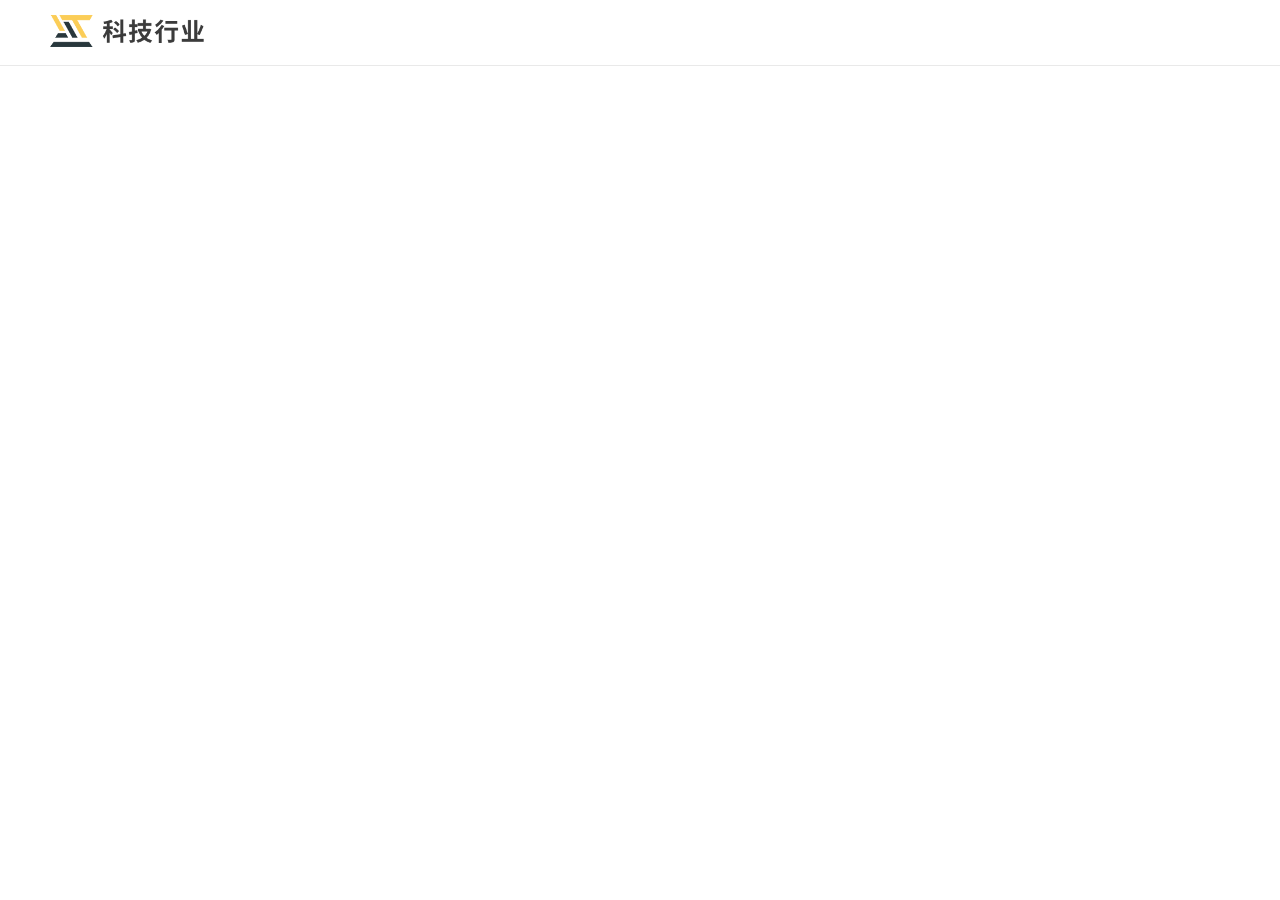
==== contact.html @ 0c40b716 "intro" ====
<!doctype html>
<html lang="en">
<head>
    <meta charset="UTF-8">
    <title>北京网站建设有限公司</title>
    <meta name="keywords" content="北京网站建设有限公司,北京网站建设有限公司">
    <meta name="description" content="北京网站建设有限公司-北京网站建设有限公司">
    <meta name='viewport' content='width=1440' />
    <meta http-equiv="Cache-Control" content="no-transform" />
    <meta http-equiv="Cache-Control" content="no-siteapp" />
    <meta name="applicable-device" content="pc,mobile" />
    <meta http-equiv="X-UA-Compatible" content="IE=edge,chrome=1" />
    <meta name="viewport" content="width=device-width, initial-scale=1, user-scalable=no" />
    <!-- 兼容IE   -->

    <!--[if lt IE 9]>
    <script src="https://cdn.bootcss.com/html5shiv/3.7.2/html5shiv.min.js"></script>
    <script src="https://cdn.bootcss.com/respond.js/1.4.2/respond.js"></script>
    <![endif]-->

    <link rel="stylesheet" href="css/reset.css" />
    <link rel="stylesheet" href="css/index.css" />
</head>
<body>
<div class="main">
    <div class="header cleaarfix">
        <div class="header__logo fl">
            <a href="./index.html"><img class="logo-img" src="img/logo.png" alt="这是描述信息" title="这是描述信息" /></a>
        </div>
        <div class="header__nav-wrap fl">
            <ul class="header__nav fr">
                <li class="header__nav-item">
                    <a class="nav-link" href="./index.html">首页</a>
                </li>
                <li class="header__nav-item">
                    <a class="nav-link" href="./intro.html">公司简介</a>
                </li>
                <li class="header__nav-item">
                    <a class="nav-link" href="./product.html">设计案例</a>
                </li>

                <li class="header__nav-item">
                    <a class="nav-link" href="./contact.html">联系我们</a>
                </li>
            </ul>
        </div>
    </div>
</div>
</body>
</html>
---- css/index.css ----
html, body {
    height: 100%;
    width: 100%;
    font-family: sans-serif;
    font-size: 14px;
}
.main {
    height: 100%;
}

/*header__nav start*/
.header {
    width: 100%;
    background: #fff;
    position: fixed;
    top: 0;
    bottom: auto;
    height: 65px;
    z-index: 99;
    border-bottom: 1px solid #e9e9e9;
}
.logo-img {
    width: 154px;
    height: 32px;
    margin-top: 15px;
    margin-left: 50px;
    margin-bottom: 15px;
}
.header__logo {
    width: 32%;
}
.header__nav-wrap {
    width: 68%;
}
.header__nav {
    display: none;
}
.header__nav .header__nav-item {
    position: relative;
    float: left;
}

.header__nav .header__nav-item:hover:after {
    width: 100%;
}
.header__nav .header__nav-item:after {
    content: '';
    width: 0;
    height: 3px;
    background: #333;
    position: absolute;
    bottom: 0;
    left: 0;
    transition: all 0.5s ease 0s;
}

.header__nav .header__nav-item .nav-link {
    text-decoration: none;
    padding: 0 25px;
    color: #333;
    font-size: 15px;
    line-height: 65px;
}
/*header__nav end*/

/*swiper */
.main .swiper-container {
    height: 100%;
    padding-top: 65px;
}


/*intro 简介*/
.intro {
    height: auto;
    margin-top: 80px;
    margin-bottom: 50px;
    padding: 5rem 20px;
}
.intro__body {
    margin: 20px 0;
    padding-left: 5px;
    padding-right: 5px;
}
.intro__body p {
    font-size: 14px;
    line-height: 2;
    text-indent: 2em;
    color: rgb(89, 89, 89);
}
.intro__body .intro__body-img {
    margin-right: 30px;
    margin-left: 30px;
    height: 316px;
}
.crumb-nav a, .crumb-nav span, .about-us p{
    color: rgb(51, 51, 51);
}
.about-us {
    margin-top: 30px;
    margin-bottom: 30px;
}

.about-us .text {
    font-size: 24px;
    color: rgb(89, 89, 89);
}
/**/

/*footer*/
.footer {
    background: rgb(62, 62, 62);
    width: 100%;
    height: auto;
    min-height: 375px;
    color: #fff;
    position: relative;
}
.footer .footer__body {
    position: absolute;
    left: 90px;
    top: 50%;
    transform: translateY(-50%);
}
.footer .contact-us {
    margin-bottom: 30px;
}
.footer .contact__info>.company {
    width: 100%;
}
.footer .contact__info>div {
    width: 50%;
    float: left;
    color: #A9A9A9;
    font-size: 14px;
    line-height: 2;
}
.footer .contact__info a {
    color: #A9A9A9;
}
.footer .contact__info img {
    margin-top: 15px;
}
/**/


@media only screen and (max-width: 768px) {
/*    自适应适配 小于768*/
/*    intro*/
    .intro__body .intro__body-img {
        height: auto;
        width: 100%;
        margin-left: 0;
        margin-right: 0;
    }
/*    */

    .footer .contact__info>div {
        width: 100%;
    }
}
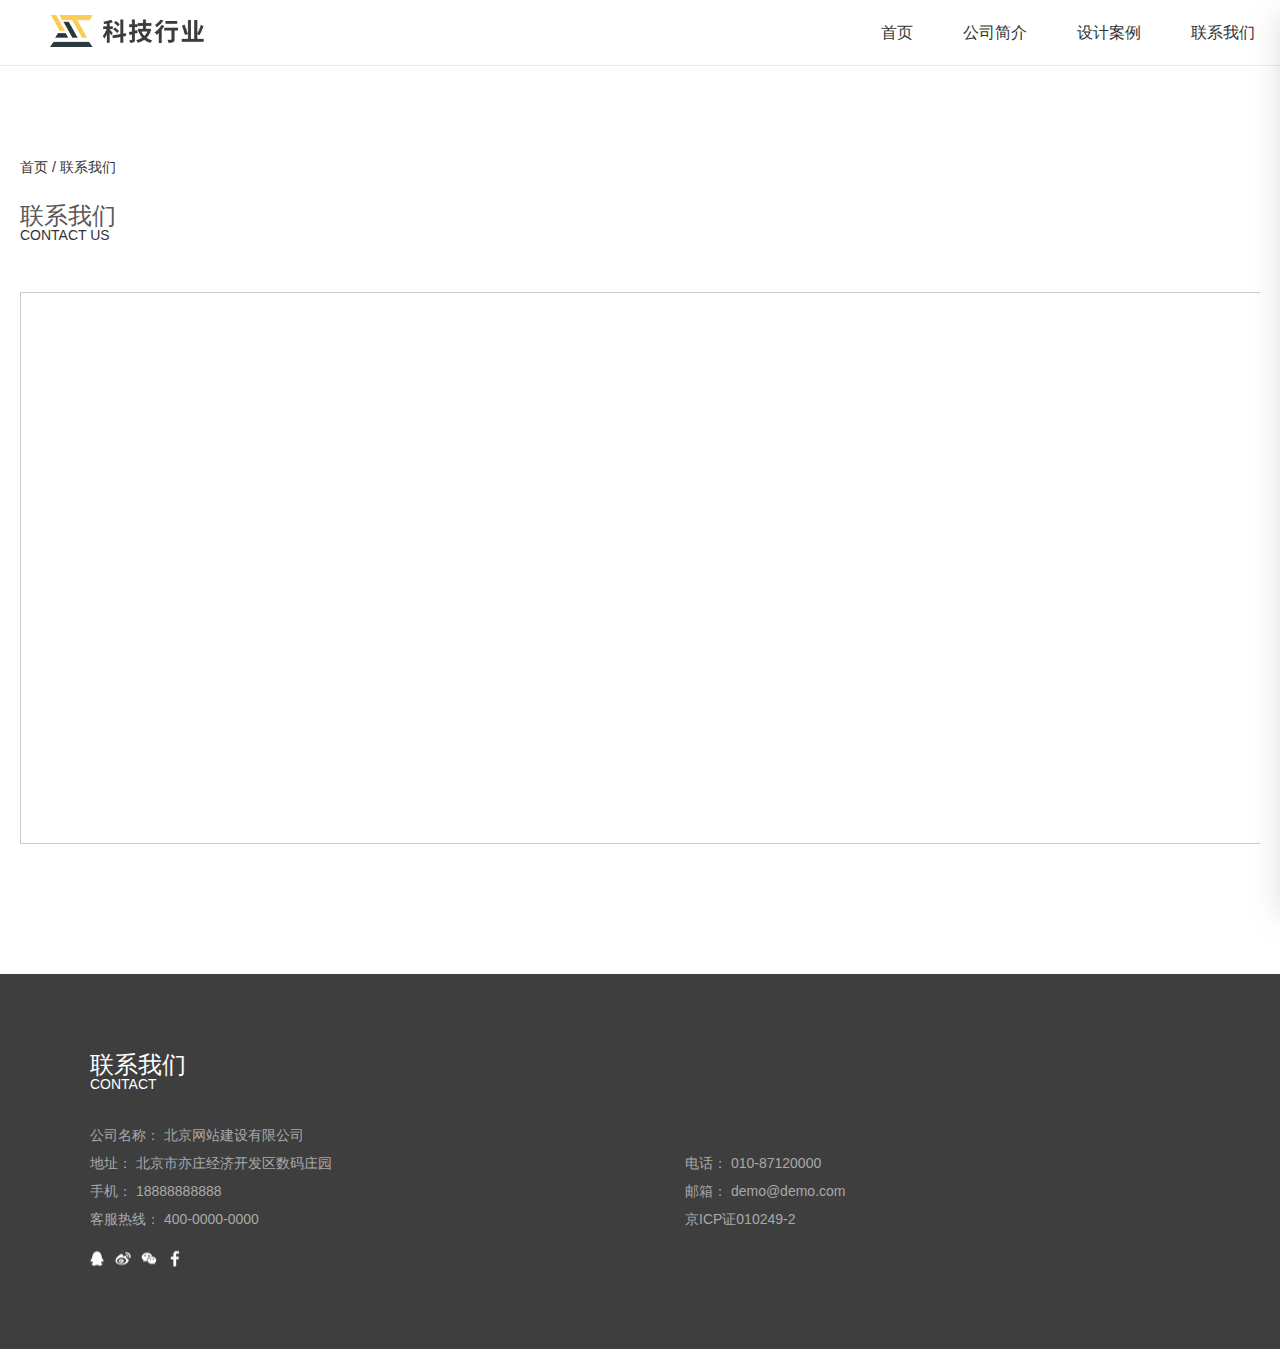
==== commit 51d359e0: "com" ====
--- a/contact.html
+++ b/contact.html
@@ -20,31 +20,272 @@
 
     <link rel="stylesheet" href="css/reset.css" />
     <link rel="stylesheet" href="css/index.css" />
+    <link rel="stylesheet" href="css/font.css">
 </head>
 <body>
 <div class="main">
-    <div class="header cleaarfix">
+    <div class="header clearfix">
         <div class="header__logo fl">
             <a href="./index.html"><img class="logo-img" src="img/logo.png" alt="这是描述信息" title="这是描述信息" /></a>
         </div>
         <div class="header__nav-wrap fl">
-            <ul class="header__nav fr">
-                <li class="header__nav-item">
-                    <a class="nav-link" href="./index.html">首页</a>
-                </li>
-                <li class="header__nav-item">
-                    <a class="nav-link" href="./intro.html">公司简介</a>
-                </li>
-                <li class="header__nav-item">
-                    <a class="nav-link" href="./product.html">设计案例</a>
-                </li>
-
-                <li class="header__nav-item">
-                    <a class="nav-link" href="./contact.html">联系我们</a>
-                </li>
-            </ul>
+            <div class="header__nav fr">
+                <!--            -->
+                <a href="javascript:void(0)" class="nav-toggle fr">
+                    <i class="icon icon-menu"></i>
+                </a>
+                <ul class="header__nav-content fr">
+                    <li class="header__nav-item">
+                        <a class="nav-link" href="./index.html">首页</a>
+                    </li>
+                    <li class="header__nav-item">
+                        <a class="nav-link" href="./intro.html">公司简介</a>
+                    </li>
+                    <li class="header__nav-item">
+                        <a class="nav-link" href="./product.html">设计案例</a>
+                    </li>
+
+                    <li class="header__nav-item">
+                        <a class="nav-link" href="./contact.html">联系我们</a>
+                    </li>
+                </ul>
+            </div>
+            <!--移动端的导航-->
+            <div class="m-nav">
+                <div class="m-nav__top cleaarfix">
+                    <i class="icon icon-close fr"></i>
+                </div>
+                <ul class="m-nav__content">
+                    <li class="m-nav__item">
+                        <a class="nav-link" href="./index.html">首页</a>
+                    </li>
+                    <li class="m-nav__item">
+                        <a class="nav-link" href="./intro.html">公司简介</a>
+                    </li>
+                    <li class="m-nav__item">
+                        <a class="nav-link" href="./product.html">设计案例</a>
+                    </li>
+                    <li class="m-nav__item">
+                        <a class="nav-link" href="./contact.html">联系我们</a>
+                    </li>
+                </ul>
+            </div>
+        </div>
+    </div>
+    <div class="contact">
+        <!--    面包屑导航    -->
+        <div class="crumb-nav">
+            <a href="./index.html">首页</a>
+            <span>/</span>
+            <span>联系我们</span>
+        </div>
+        <div class="about-us">
+            <p class="text">联系我们</p>
+            <p>CONTACT US</p>
+        </div>
+        <div class="contact__map">
+            <div id="map">
+                <script type="text/javascript" src="http://api.map.baidu.com/api?v=2.0&amp;ak=ZYYygwMeDvWX8d8nm8kPe86hEzPYYGL5"></script>
+                <script type="text/javascript">
+                    //创建和初始化地图函数：
+                    function initMap() {
+                        createMap();//创建地图
+                        setMapEvent();//设置地图事件
+                        addMapControl();//向地图添加控件
+                        addMapOverlay();//向地图添加覆盖物
+                    }
+
+                    function createMap() {
+                        map = new BMap.Map("map");
+                        map.centerAndZoom(new BMap.Point(116.513585, 39.783076), 13);
+                    }
+
+                    function setMapEvent() {
+                        map.enableScrollWheelZoom();
+                        map.enableKeyboard();
+                        map.enableDragging();
+                        map.enableDoubleClickZoom()
+                    }
+
+                    function addClickHandler(target, window) {
+                        target.addEventListener("click", function () {
+                            target.openInfoWindow(window);
+                        });
+                    }
+
+                    function addMapOverlay() {
+                        var markers = [
+                            {
+                                content: "北京市亦庄经济开发区数码庄园",
+                                title: "北京网站建设有限公司",
+                                imageOffset: {width: 0, height: 3},
+                                position: {lat: 39.788239, lng: 116.506633}
+                            }
+                        ];
+                        for (var index = 0; index < markers.length; index++) {
+                            var point = new BMap.Point(markers[index].position.lng, markers[index].position.lat);
+                            var marker = new BMap.Marker(point, {
+                                icon: new BMap.Icon("http://api.map.baidu.com/lbsapi/createmap/images/icon.png", new BMap.Size(20, 25), {
+                                    imageOffset: new BMap.Size(markers[index].imageOffset.width, markers[index].imageOffset.height)
+                                })
+                            });
+                            var label = new BMap.Label(markers[index].title, {offset: new BMap.Size(25, 5)});
+                            var opts = {
+                                width: 200,
+                                title: markers[index].title,
+                                enableMessage: false
+                            };
+                            var infoWindow = new BMap.InfoWindow(markers[index].content, opts);
+                            marker.setLabel(label);
+                            addClickHandler(marker, infoWindow);
+                            map.addOverlay(marker);
+                        }
+                        ;
+                    }
+
+                    //向地图添加控件
+                    function addMapControl() {
+                        var scaleControl = new BMap.ScaleControl({anchor: BMAP_ANCHOR_BOTTOM_LEFT});
+                        scaleControl.setUnit(BMAP_UNIT_IMPERIAL);
+                        map.addControl(scaleControl);
+                        var navControl = new BMap.NavigationControl({
+                            anchor: BMAP_ANCHOR_TOP_LEFT,
+                            type: BMAP_NAVIGATION_CONTROL_LARGE
+                        });
+                        map.addControl(navControl);
+                    }
+
+                    var map;
+                    initMap();
+                </script>
+            </div>
+            <div class="map-default">
+                <img src="img/map.jpg" alt="">
+            </div>
+        </div>
+    </div>
+    <div class="footer">
+        <div class="footer__body">
+            <div class="contact-us">
+                <p style="font-size: 24px">联系我们</p>
+                <p>CONTACT</p>
+            </div>
+            <div class="contact__info clearfix">
+                <div class="company">
+                    <label>公司名称：</label>
+                    <span>北京网站建设有限公司</span>
+                </div>
+                <div class="adress">
+                    <label>地址：</label>
+                    <span>北京市亦庄经济开发区数码庄园</span>
+                </div>
+                <div class="tel">
+                    <label>电话：</label>
+                    <span>010-87120000</span>
+                </div>
+                <div class="mobile">
+                    <label>手机：</label>
+                    <span>18888888888</span>
+                </div>
+                <div class="email">
+                    <label>邮箱：</label>
+                    <span>demo@demo.com</span>
+                </div>
+                <div class="hot-tel">
+                    <label>客服热线：</label>
+                    <span>400-0000-0000</span>
+                </div>
+                <div class="copy-right">
+                    <a href="http://beian.miit.gov.cn/">京ICP证010249-2</a>
+                </div>
+                <img src="img/footer-contact.jpg" alt="描述信息">
+            </div>
         </div>
     </div>
 </div>
+<script src="js/jquery.js"></script>
+<script>
+    $(function () {
+        // 移动端nav
+        $('.nav-toggle').on('click', function() {
+            $('.m-nav').addClass('open');
+        })
+        $('.m-nav .m-nav__top .icon').on('click', function() {
+            $('.m-nav').removeClass('open')
+        })
+    })
+</script>
+<script type="text/javascript">
+    //创建和初始化地图函数：
+    function initMap() {
+        createMap();//创建地图
+        setMapEvent();//设置地图事件
+        addMapControl();//向地图添加控件
+        addMapOverlay();//向地图添加覆盖物
+    }
+
+    function createMap() {
+        map = new BMap.Map("map");
+        map.centerAndZoom(new BMap.Point(116.513585, 39.783076), 13);
+    }
+
+    function setMapEvent() {
+        map.enableScrollWheelZoom();
+        map.enableKeyboard();
+        map.enableDragging();
+        map.enableDoubleClickZoom()
+    }
+
+    function addClickHandler(target, window) {
+        target.addEventListener("click", function () {
+            target.openInfoWindow(window);
+        });
+    }
+
+    function addMapOverlay() {
+        var markers = [
+            {
+                content: "北京市亦庄经济开发区数码庄园",
+                title: "北京网站建设有限公司",
+                imageOffset: {width: 0, height: 3},
+                position: {lat: 39.788239, lng: 116.506633}
+            }
+        ];
+        for (var index = 0; index < markers.length; index++) {
+            var point = new BMap.Point(markers[index].position.lng, markers[index].position.lat);
+            var marker = new BMap.Marker(point, {
+                icon: new BMap.Icon("http://api.map.baidu.com/lbsapi/createmap/images/icon.png", new BMap.Size(20, 25), {
+                    imageOffset: new BMap.Size(markers[index].imageOffset.width, markers[index].imageOffset.height)
+                })
+            });
+            var label = new BMap.Label(markers[index].title, {offset: new BMap.Size(25, 5)});
+            var opts = {
+                width: 200,
+                title: markers[index].title,
+                enableMessage: false
+            };
+            var infoWindow = new BMap.InfoWindow(markers[index].content, opts);
+            marker.setLabel(label);
+            addClickHandler(marker, infoWindow);
+            map.addOverlay(marker);
+        }
+        ;
+    }
+
+    //向地图添加控件
+    function addMapControl() {
+        var scaleControl = new BMap.ScaleControl({anchor: BMAP_ANCHOR_BOTTOM_LEFT});
+        scaleControl.setUnit(BMAP_UNIT_IMPERIAL);
+        map.addControl(scaleControl);
+        var navControl = new BMap.NavigationControl({
+            anchor: BMAP_ANCHOR_TOP_LEFT,
+            type: BMAP_NAVIGATION_CONTROL_LARGE
+        });
+        map.addControl(navControl);
+    }
+
+    var map;
+    initMap();
+</script>
 </body>
 </html>--- a/css/index.css
+++ b/css/index.css
@@ -7,7 +7,10 @@
 .main {
     height: 100%;
 }
-
+.index-img {
+    /*height: 100%;*/
+    width: 100%;
+}
 /*header__nav start*/
 .header {
     width: 100%;
@@ -33,7 +36,7 @@
     width: 68%;
 }
 .header__nav {
-    display: none;
+    /*display: none;*/
 }
 .header__nav .header__nav-item {
     position: relative;
@@ -53,59 +56,76 @@
     left: 0;
     transition: all 0.5s ease 0s;
 }
-
-.header__nav .header__nav-item .nav-link {
+.header__nav .nav-link {
+    padding: 0 25px;
+}
+
+.nav-link {
     text-decoration: none;
-    padding: 0 25px;
+    height: 65px;
     color: #333;
-    font-size: 15px;
+    font-size: 16px;
     line-height: 65px;
 }
+/*移动端*/
+.nav-toggle {
+    padding-right: 30px;
+    line-height: 65px;
+    display: none;
+}
+.nav-toggle .icon {
+    color: #000;
+    font-size: 20px;
+}
+.m-nav {
+    position: fixed;
+    right: 0;
+    top: 0;
+    height: 100%;
+    width: 80%;
+    background: #fff;
+    box-shadow: 0 15px 27px 0 rgba(167, 165, 165, 0.38);
+    z-index: 1000;
+    transform: translateX(100%);
+    transition: all ease 0.5s;
+}
+.m-nav.open {
+    transform: translateX(0);
+}
+.m-nav .m-nav__top {
+    padding: 20px;
+}
+.m-nav .m-nav__top .icon {
+    cursor: pointer;
+    font-size: 30px;
+    color: rgb(89, 89, 89);
+}
+.m-nav__content {
+    margin-top: 30px;
+}
+.m-nav__content .m-nav__item {
+    padding: 0 20px;
+    border-bottom: 1px solid #f5f5f5;
+    opacity: 0;
+    transform: translateY(100%);
+}
+.m-nav__content .m-nav__item:nth-child(1) {
+    transition: all .2s cubic-bezier(.77, 0, .175, 1) 0ms;
+}
+.m-nav__content .m-nav__item:nth-child(2) {
+    transition: all .4s cubic-bezier(.77, 0, .175, 1) 0ms;
+}
+.m-nav__content .m-nav__item:nth-child(3) {
+    transition: all .6s cubic-bezier(.77, 0, .175, 1) 0ms;
+}
+.m-nav__content .m-nav__item:nth-child(4) {
+    transition: all .8s cubic-bezier(.77, 0, .175, 1) 0ms;
+}
+.m-nav.open .m-nav__content .m-nav__item {
+    transform: translateY(0);
+    opacity: 1;
+}
 /*header__nav end*/
-
-/*swiper */
-.main .swiper-container {
-    height: 100%;
-    padding-top: 65px;
-}
-
-
-/*intro 简介*/
-.intro {
-    height: auto;
-    margin-top: 80px;
-    margin-bottom: 50px;
-    padding: 5rem 20px;
-}
-.intro__body {
-    margin: 20px 0;
-    padding-left: 5px;
-    padding-right: 5px;
-}
-.intro__body p {
-    font-size: 14px;
-    line-height: 2;
-    text-indent: 2em;
-    color: rgb(89, 89, 89);
-}
-.intro__body .intro__body-img {
-    margin-right: 30px;
-    margin-left: 30px;
-    height: 316px;
-}
-.crumb-nav a, .crumb-nav span, .about-us p{
-    color: rgb(51, 51, 51);
-}
-.about-us {
-    margin-top: 30px;
-    margin-bottom: 30px;
-}
-
-.about-us .text {
-    font-size: 24px;
-    color: rgb(89, 89, 89);
-}
-/**/
 
 /*footer*/
 .footer {
@@ -144,8 +164,463 @@
 /**/
 
 
+/*swiper start*/
+.main .swiper-container {
+    height: 100%;
+}
+.swiper-wrapper {
+    height: 100%;
+}
+.swiper-container .swiper-pagination.swiper-pagination-bullets {
+    right: 30px;
+}
+.swiper-container .swiper-pagination .swiper-pagination-bullet {
+    width: 16px;
+    height: 16px;
+    position: relative;
+}
+.swiper-container .swiper-pagination .swiper-pagination-bullet-active:before {
+    position: absolute;
+    content: '';
+    width: 20px;
+    height: 20px;
+    background: transparent;
+    border: 1px solid #007aff;
+    border-radius: 100%;
+    left: -3px;
+    top: -3px;
+}
+.swiper-slide {
+    padding-top: 65px;
+    box-sizing: border-box;
+    overflow-y: hidden;
+}
+/*swiper end*/
+
+
+/*页面样式*/
+/*index 首页*/
+
+.index-company__slide {
+    position: relative;
+}
+.banner-content {
+    position: relative;
+    width: 100%;
+    height: auto;
+}
+.banner-content:before {
+    content: "";
+    position: absolute;
+    width: 20%;
+    height: 40%;
+    display: block;
+    border: 10px solid rgba(255, 255, 255, 0.2);
+    top: 30%;
+    left: 10%;
+    transition: all 2s cubic-bezier(0.42, 0, 0.58, 1);
+    opacity: 0;
+    transform: translate3d(-80px, 0, 0);
+    z-index: 1;
+}
+.swiper-slide-active .banner-content:before {
+    transition-delay: 1.3s;
+    transform: translate3d(0px, 0, 0);
+    opacity: 1;
+}
+
+.picB {
+    width: 100%;
+    height: auto;
+}
+
+.picB .index-img {
+    position: relative;
+    width: 100%;
+    height: auto;
+    transition: all 1s ease 2.5s;
+    transform: perspective(1000px) translate3d(0, 0, 100px);
+}
+
+.index-company__intro {
+    position: absolute;
+    left: 140px;
+    top: 50%;
+    transform: translateY(-50%);
+    z-index: 999;
+    color: #fff;
+    font-size: 0.825rem;
+}
+
+.index-company__intro * {
+    transform: translate3d(0, 80px, 0);
+    opacity: 0;
+}
+.swiper-slide-active .index-company__intro * {
+    transform: translate3d(0, 0px, 0);
+    opacity: 1;
+}
+.swiper-slide-active .en-title {
+    transition-delay: 0.7s;
+}
+.index-company__intro .title {
+    position: relative;
+    color: #FF9800;
+    margin-bottom: 1.5rem;
+    font-size: 1.25rem;
+    transition: all 2s ease;
+}
+
+.swiper-slide-active .title {
+    transition-delay: 0.5s;
+}
+
+.index-company__intro .en-title {
+    color: #fff;
+    font-size: 1.5rem;
+    display: -webkit-box;
+    overflow: hidden;
+    -webkit-line-clamp: 2;
+    -webkit-box-orient: vertical;
+    text-overflow: ellipsis;
+    transition: all 2s ease;
+}
+
+/*    业务*/
+.core-news, .company-intro {
+    max-width: 1240px;
+    margin-left: auto;
+    margin-right: auto;
+    padding: 50px 20px 0;
+    height: 100%;
+}
+.core-news__title p {
+    text-align: center;
+    font-size: 24px;
+    color: rgb(89, 89, 89);
+}
+
+.core-news__title .sub-text {
+    line-height: 3;
+    font-size: 14px;
+}
+.core-news__title .sub-text:after {
+    content: '';
+    display: block;
+    height: 3px;
+    width: 52px;
+    background: #000;
+    margin: 0 auto;
+}
+.core-news__list {
+    width: 100%;
+    margin-top: 50px;
+}
+.core-news__list .core_news__list-item {
+    width: 25%;
+    height: auto;
+    min-height: 192px;
+    border: 1px solid #f0f0f0;
+    background: rgb(249, 249, 249);
+    box-sizing: border-box;
+}
+.core-news__list .core_news__list-item:hover {
+    background: rgb(240, 240, 240);
+}
+.core_news__list-item__img {
+    width: 68px;
+    height: 62px;
+    margin: 30px auto 10px;
+}
+.core-news__list-item__info p {
+    text-align: center;
+    line-height: 2;
+    color: rgb(89, 89, 89);
+}
+
+/*企业介绍*/
+.company-intro__img, .company-intro__content {
+    width: 49%;
+}
+
+.company-intro__img {
+    margin-right: 2%;
+    display: block;
+}
+.company-intro__img img {
+    width: 100%;
+}
+.company-intro__title .text, .company-intro__title .sub-text{
+    margin-right: 10px;
+    color: rgb(89, 89, 89);
+}
+.company-intro__desc {
+    color: #808080;
+    margin: 20px 0 40px;
+    line-height: 1.8;
+}
+.more-btn a {
+    display: inline-block;
+    padding: 0 20px;
+    width: 100px;
+    height: 36px;
+    line-height: 36px;
+    text-align: center;
+    background: rgb(51, 51, 51);
+    color: #fff;
+}
+
+/*新闻资讯*/
+.news-center__list {
+    width: 100%;
+}
+.news-center__list-item {
+    width: calc((100% - 120px) / 3);
+    margin: 20px;
+    padding: 15px 20px;
+    border: 1px solid #e9e9e9;
+    overflow: hidden;
+    box-sizing: border-box;
+}
+.news-center__list-item__title {
+    border-bottom: 1px solid #e9e9e9;
+    padding-top: 5px;
+    padding-bottom: 20px;
+    position: relative;
+    margin-bottom: 10px;
+}
+.news-center__list-item__title a {
+    color: #707070;
+    font-size: 14px;
+}
+.news-center__list-item__title:before {
+    content: '';
+    position: absolute;
+    left: 0;
+    bottom: 0;
+    height: 1px;
+    background: #000;
+    width: 0%;
+    transition: all .5s ease-in-out;
+}
+.news-center__list-item__title:hover:before {
+    width: 100%;
+}
+.news-center__list-item__title a:hover, .news-center__list-item__title a:active {
+    color: #60a9d7;
+}
+.news-center__list-item__content {
+    margin: 20px 0;
+    color: #ccc;
+    font-size: 12px;
+    line-height: 2;
+    display: -webkit-box;
+    -webkit-box-orient: vertical;
+    -webkit-line-clamp: 3;
+    overflow: hidden;
+}
+.detail-btn a{
+    border: 1px solid #d9d9d9;
+    padding: 5px 10px;
+    color: #707070;
+    display: inline-block;
+}
+.detail-btn a:hover {
+    color: #60a9d7;
+}
+
+/*联系我们*/
+.index-footer {
+    height: 100%;
+}
+
+/*index end*/
+
+/*intro 简介*/
+.intro, .product, .contact {
+    height: auto;
+    margin-top: 80px;
+    margin-bottom: 50px;
+    max-width: 1600px;
+    width: auto;
+    margin-left: auto;
+    margin-right: auto;
+    padding: 80px 20px;
+}
+.intro__body {
+    margin: 20px 0;
+    padding-left: 5px;
+    padding-right: 5px;
+}
+.intro__body p {
+    font-size: 14px;
+    line-height: 2;
+    text-indent: 2em;
+    color: rgb(89, 89, 89);
+}
+.intro__body .intro__body-img {
+    margin-right: 30px;
+    margin-left: 30px;
+    height: 316px;
+}
+.crumb-nav a, .crumb-nav span, .about-us p{
+    color: rgb(51, 51, 51);
+}
+.about-us {
+    margin-top: 30px;
+    margin-bottom: 50px;
+}
+
+.about-us .text {
+    font-size: 24px;
+    color: rgb(89, 89, 89);
+}
+/**/
+
+
+/*product*/
+.product__list {
+    width: 100%;
+    height: auto;
+    /*margin-left: -20px;*/
+}
+.product__list .product__list-item {
+    float: left;
+    padding: 20px;
+    width: calc(100% / 3);
+    box-sizing: border-box;
+    cursor: pointer;
+}
+.product__list .product__list-item:hover .product__list-item-link {
+    box-shadow: 0px 0px 1rem #ccc;
+}
+.product__list .product__list-item:hover .product__list-item__img-wrap img {
+    transform: translateX(-50%) translateY(-50%) scale(1.1);
+}
+.product__list-item-link {
+    display: block;
+    width: 100%;
+    transition: all .5s ease;
+}
+.product__list-item__img-wrap {
+    position: relative;
+    width: 100%;
+    height: 240px;
+    overflow: hidden;
+}
+.product__list-item__img-wrap img {
+    position: absolute;
+    left: 50%;
+    top: 50%;
+    transform: translateX(-50%) translateY(-50%) scale(1);
+    width: 100%;
+    height: auto;
+    transition: all .5s ease;
+}
+.product__list-item__txt {
+    padding: 20px 20px 0;
+    background: #fff;
+}
+.product__list-item__txt .txt {
+    border-bottom: 1px solid #e9e9e9;
+    height: 50px;
+}
+.product__list-item__txt span {
+    color: #333;
+    font-size: 22px;
+    font-weight: 700;
+}
+.product__list-item__txt .icon {
+    font-size: 22px;
+    color: #A9A9A9;
+}
+/**/
+
+/*contact*/
+.contact__map {
+    overflow: hidden;
+}
+.contact #map {
+    width:1600px;
+    height:550px;
+    border:#ccc solid 1px;
+    font-size:12px;
+}
+.map-default {
+    display: none;
+}
+/**/
+
+/*product-detail*/
+.product-detail__title-wrap {
+    display: flex;
+}
+.product-detail__title {
+    flex: 1;
+    margin-top: 20px;
+    padding-left: 20px;
+}
+.product-detail__title p {
+    margin-bottom: 20px;
+}
+.product-detail__title p:last-child {
+    padding-bottom: 20px;
+    border-bottom: 1px solid #ccc;
+}
+.product-detail__desc {
+    margin-top: 100px;
+}
+.product-detail__desc a {
+    padding: 20px 10px;
+}
+.product-detail__desc a.active {
+    color: #1890FF;
+    border-bottom: 2px solid #1890FF;
+    position: relative;
+}
+.product-detail__desc .tab-bar {
+    border-bottom: 1px solid #d9d9d9;
+}
+.product-detail__desc-content {
+    padding: 0 20px;
+    margin-top: 30px;
+    color: rgb(89, 89, 89);
+}
+.product-detail__btn-group {
+    padding: 20px;
+    margin-top: 40px;
+    color: rgb(89, 89, 89);
+}
+
+@media only screen and (max-width: 1024px) and (min-width: 769px){
+    /*product*/
+    .product__list .product__list-item {
+        width: 50%;
+    }
+    /*    */
+}
+
 @media only screen and (max-width: 768px) {
 /*    自适应适配 小于768*/
+/*    header*/
+    .header__nav-content {
+        display: none;
+    }
+    .nav-toggle {
+        display: block;
+    }
+
+/*    index*/
+    .company-intro__img {
+        display: none;
+    }
+    .company-intro__content {
+        width: 100%;
+    }
+    .news-center__list-item {
+        width: calc(100% - 60px);
+    }
+
 /*    intro*/
     .intro__body .intro__body-img {
         height: auto;
@@ -155,7 +630,27 @@
     }
 /*    */
 
+    /*product*/
+    .product__list .product__list-item {
+        width: 100%;
+    }
+
+    .product-detail__title-wrap {
+        flex-direction: column;
+    }
+    .product-detail__title {
+        padding-left: 0;
+    }
+    /**/
+
     .footer .contact__info>div {
         width: 100%;
     }
+
+    #map {
+        display: none;
+    }
+    .map-default {
+        display: block;
+    }
 }--- a/css/font.css
+++ b/css/font.css
@@ -0,0 +1,35 @@
+@font-face {
+    font-family: 'iconfont';  /* project id 1304902 */
+    src: url('../font/iconfont.eot');
+    src: url('../font/iconfont.eot?#iefix') format('embedded-opentype'),
+    url('../font/iconfont.woff2') format('woff2'),
+    url('../font/iconfont.woff') format('woff'),
+    url('../font/iconfont.ttf') format('truetype'),
+    url('../font/iconfont.svg#iconfont') format('svg');
+}
+.icon {
+    font-family: "iconfont" !important;
+    font-size: 14px;
+    font-style: normal;
+    -webkit-font-smoothing: antialiased;
+    -moz-osx-font-smoothing: grayscale;
+    display: inline-block;
+}
+
+.icon-menu:before {
+    content: '\e613';
+}
+
+.icon-close:before {
+    content: '\e647';
+}
+
+.icon-link:before {
+    content: '\e611';
+}
+.icon-left-arrow:before {
+    content: '\e600';
+}
+.icon-right-arrow:before {
+    content: '\e601';
+}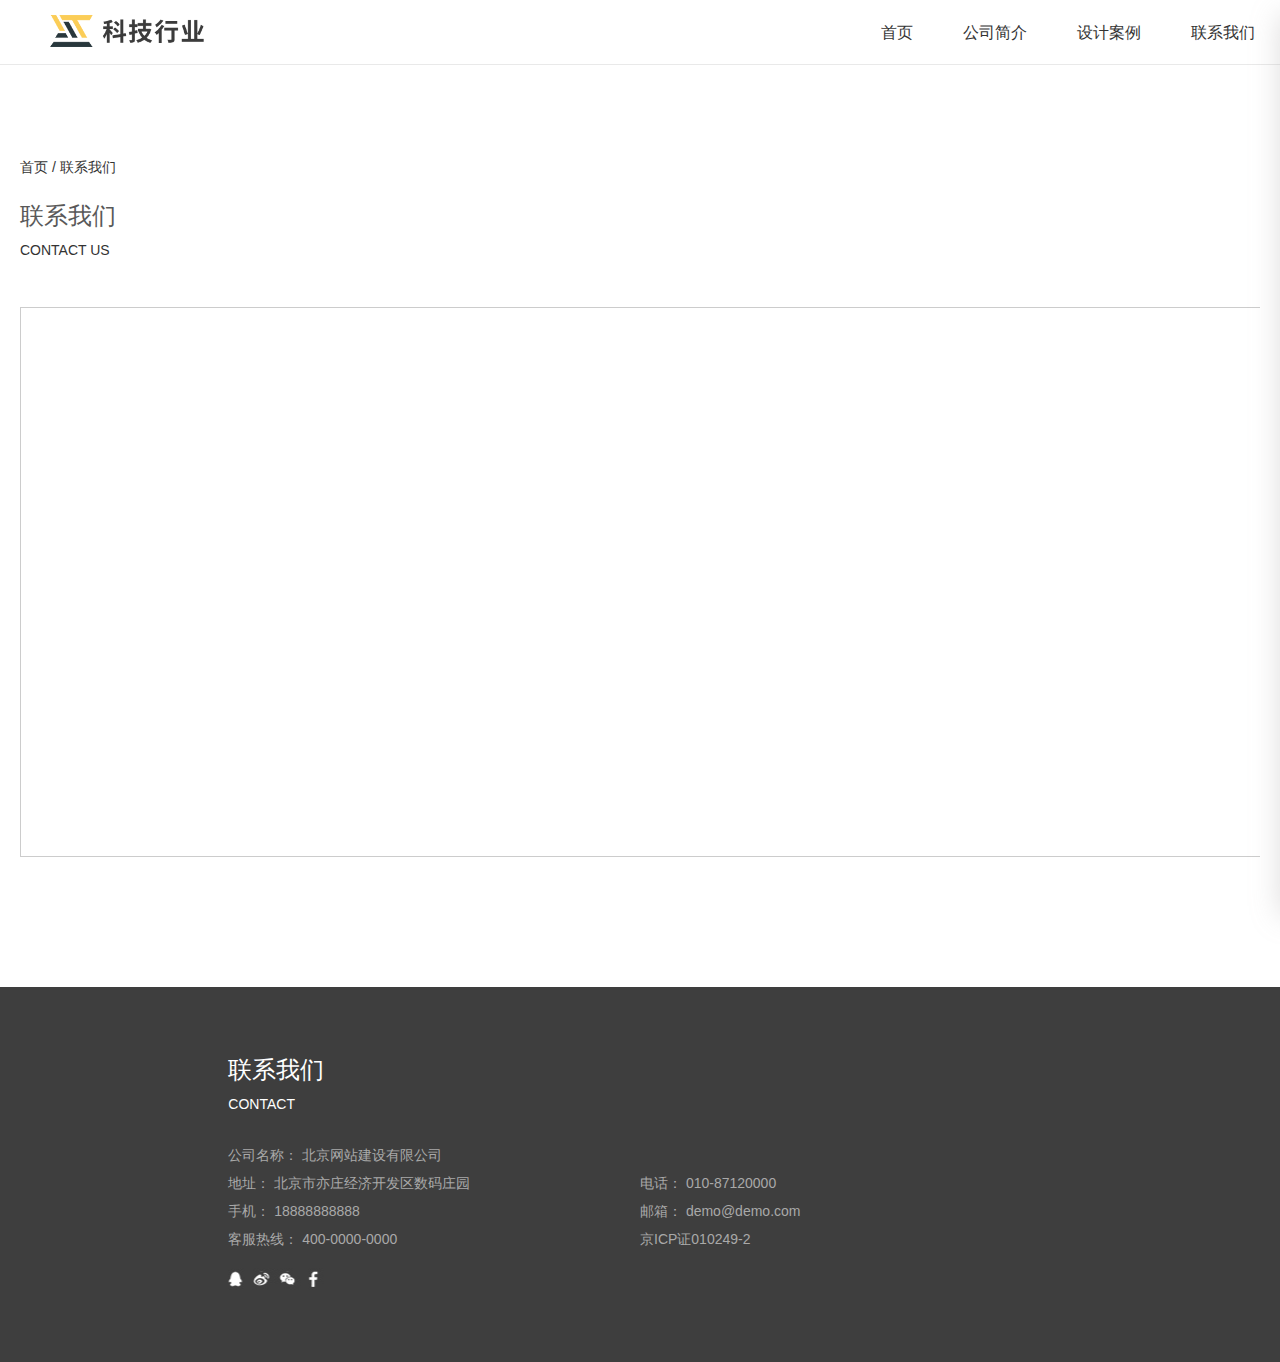
==== commit 9aebcdc7: "调整样式" ====
--- a/contact.html
+++ b/contact.html
@@ -1,5 +1,6 @@
 <!doctype html>
 <html lang="en">
+
 <head>
     <meta charset="UTF-8">
     <title>北京网站建设有限公司</title>
@@ -17,275 +18,291 @@
     <script src="https://cdn.bootcss.com/html5shiv/3.7.2/html5shiv.min.js"></script>
     <script src="https://cdn.bootcss.com/respond.js/1.4.2/respond.js"></script>
     <![endif]-->
-
+    <link rel="stylesheet" href="css/bootstrap.min.css">
     <link rel="stylesheet" href="css/reset.css" />
     <link rel="stylesheet" href="css/index.css" />
     <link rel="stylesheet" href="css/font.css">
 </head>
+
 <body>
-<div class="main">
-    <div class="header clearfix">
-        <div class="header__logo fl">
-            <a href="./index.html"><img class="logo-img" src="img/logo.png" alt="这是描述信息" title="这是描述信息" /></a>
+    <div class="main">
+        <div class="header clearfix">
+            <div class="header__logo fl">
+                <a href="./index.html"><img class="logo-img" src="img/logo.png" alt="这是描述信息" title="这是描述信息" /></a>
+            </div>
+            <div class="header__nav-wrap fl">
+                <div class="header__nav fr">
+                    <!--            -->
+                    <a href="javascript:void(0)" class="nav-toggle fr">
+                        <i class="icon icon-menu"></i>
+                    </a>
+                    <ul class="header__nav-content fr">
+                        <li class="header__nav-item">
+                            <a class="nav-link" href="./index.html">首页</a>
+                        </li>
+                        <li class="header__nav-item">
+                            <a class="nav-link" href="./intro.html">公司简介</a>
+                        </li>
+                        <li class="header__nav-item">
+                            <a class="nav-link" href="./product.html">设计案例</a>
+                        </li>
+
+                        <li class="header__nav-item">
+                            <a class="nav-link" href="./contact.html">联系我们</a>
+                        </li>
+                    </ul>
+                </div>
+                <!--移动端的导航-->
+                <div class="m-nav">
+                    <div class="m-nav__top cleaarfix">
+                        <i class="icon icon-close fr"></i>
+                    </div>
+                    <ul class="m-nav__content">
+                        <li class="m-nav__item">
+                            <a class="nav-link" href="./index.html">首页</a>
+                        </li>
+                        <li class="m-nav__item">
+                            <a class="nav-link" href="./intro.html">公司简介</a>
+                        </li>
+                        <li class="m-nav__item">
+                            <a class="nav-link" href="./product.html">设计案例</a>
+                        </li>
+                        <li class="m-nav__item">
+                            <a class="nav-link" href="./contact.html">联系我们</a>
+                        </li>
+                    </ul>
+                </div>
+            </div>
         </div>
-        <div class="header__nav-wrap fl">
-            <div class="header__nav fr">
-                <!--            -->
-                <a href="javascript:void(0)" class="nav-toggle fr">
-                    <i class="icon icon-menu"></i>
-                </a>
-                <ul class="header__nav-content fr">
-                    <li class="header__nav-item">
-                        <a class="nav-link" href="./index.html">首页</a>
-                    </li>
-                    <li class="header__nav-item">
-                        <a class="nav-link" href="./intro.html">公司简介</a>
-                    </li>
-                    <li class="header__nav-item">
-                        <a class="nav-link" href="./product.html">设计案例</a>
-                    </li>
-
-                    <li class="header__nav-item">
-                        <a class="nav-link" href="./contact.html">联系我们</a>
-                    </li>
-                </ul>
-            </div>
-            <!--移动端的导航-->
-            <div class="m-nav">
-                <div class="m-nav__top cleaarfix">
-                    <i class="icon icon-close fr"></i>
-                </div>
-                <ul class="m-nav__content">
-                    <li class="m-nav__item">
-                        <a class="nav-link" href="./index.html">首页</a>
-                    </li>
-                    <li class="m-nav__item">
-                        <a class="nav-link" href="./intro.html">公司简介</a>
-                    </li>
-                    <li class="m-nav__item">
-                        <a class="nav-link" href="./product.html">设计案例</a>
-                    </li>
-                    <li class="m-nav__item">
-                        <a class="nav-link" href="./contact.html">联系我们</a>
-                    </li>
-                </ul>
+        <div class="contact">
+            <!--    面包屑导航    -->
+            <div class="crumb-nav">
+                <a href="./index.html">首页</a>
+                <span>/</span>
+                <span>联系我们</span>
+            </div>
+            <div class="about-us">
+                <p class="text mb-15">联系我们</p>
+                <p>CONTACT US</p>
+            </div>
+            <div class="contact__map">
+                <div id="map">
+                    <script type="text/javascript" src="http://api.map.baidu.com/api?v=2.0&amp;ak=ZYYygwMeDvWX8d8nm8kPe86hEzPYYGL5"></script>
+                    <script type="text/javascript">
+                        //创建和初始化地图函数：
+                        function initMap() {
+                            createMap(); //创建地图
+                            setMapEvent(); //设置地图事件
+                            addMapControl(); //向地图添加控件
+                            addMapOverlay(); //向地图添加覆盖物
+                        }
+
+                        function createMap() {
+                            map = new BMap.Map("map");
+                            map.centerAndZoom(new BMap.Point(116.513585, 39.783076), 13);
+                        }
+
+                        function setMapEvent() {
+                            map.enableScrollWheelZoom();
+                            map.enableKeyboard();
+                            map.enableDragging();
+                            map.enableDoubleClickZoom()
+                        }
+
+                        function addClickHandler(target, window) {
+                            target.addEventListener("click", function() {
+                                target.openInfoWindow(window);
+                            });
+                        }
+
+                        function addMapOverlay() {
+                            var markers = [{
+                                content: "北京市亦庄经济开发区数码庄园",
+                                title: "北京网站建设有限公司",
+                                imageOffset: {
+                                    width: 0,
+                                    height: 3
+                                },
+                                position: {
+                                    lat: 39.788239,
+                                    lng: 116.506633
+                                }
+                            }];
+                            for (var index = 0; index < markers.length; index++) {
+                                var point = new BMap.Point(markers[index].position.lng, markers[index].position.lat);
+                                var marker = new BMap.Marker(point, {
+                                    icon: new BMap.Icon("http://api.map.baidu.com/lbsapi/createmap/images/icon.png", new BMap.Size(20, 25), {
+                                        imageOffset: new BMap.Size(markers[index].imageOffset.width, markers[index].imageOffset.height)
+                                    })
+                                });
+                                var label = new BMap.Label(markers[index].title, {
+                                    offset: new BMap.Size(25, 5)
+                                });
+                                var opts = {
+                                    width: 200,
+                                    title: markers[index].title,
+                                    enableMessage: false
+                                };
+                                var infoWindow = new BMap.InfoWindow(markers[index].content, opts);
+                                marker.setLabel(label);
+                                addClickHandler(marker, infoWindow);
+                                map.addOverlay(marker);
+                            };
+                        }
+
+                        //向地图添加控件
+                        function addMapControl() {
+                            var scaleControl = new BMap.ScaleControl({
+                                anchor: BMAP_ANCHOR_BOTTOM_LEFT
+                            });
+                            scaleControl.setUnit(BMAP_UNIT_IMPERIAL);
+                            map.addControl(scaleControl);
+                            var navControl = new BMap.NavigationControl({
+                                anchor: BMAP_ANCHOR_TOP_LEFT,
+                                type: BMAP_NAVIGATION_CONTROL_LARGE
+                            });
+                            map.addControl(navControl);
+                        }
+
+                        var map;
+                        initMap();
+                    </script>
+                </div>
+                <div class="map-default">
+                    <img src="img/map.jpg" alt="">
+                </div>
+            </div>
+        </div>
+        <div class="footer">
+            <div class="footer__body col-md-8">
+                <div class="contact-us">
+                    <p style="font-size: 24px" class="mb-15">联系我们</p>
+                    <p>CONTACT</p>
+                </div>
+                <div class="contact__info clearfix">
+                    <div class="company">
+                        <label>公司名称：</label>
+                        <span>北京网站建设有限公司</span>
+                    </div>
+                    <div class="adress">
+                        <label>地址：</label>
+                        <span>北京市亦庄经济开发区数码庄园</span>
+                    </div>
+                    <div class="tel">
+                        <label>电话：</label>
+                        <span>010-87120000</span>
+                    </div>
+                    <div class="mobile">
+                        <label>手机：</label>
+                        <span>18888888888</span>
+                    </div>
+                    <div class="email">
+                        <label>邮箱：</label>
+                        <span>demo@demo.com</span>
+                    </div>
+                    <div class="hot-tel">
+                        <label>客服热线：</label>
+                        <span>400-0000-0000</span>
+                    </div>
+                    <div class="copy-right">
+                        <a href="http://beian.miit.gov.cn/">京ICP证010249-2</a>
+                    </div>
+                    <img src="img/footer-contact.jpg" alt="描述信息">
+                </div>
             </div>
         </div>
     </div>
-    <div class="contact">
-        <!--    面包屑导航    -->
-        <div class="crumb-nav">
-            <a href="./index.html">首页</a>
-            <span>/</span>
-            <span>联系我们</span>
-        </div>
-        <div class="about-us">
-            <p class="text">联系我们</p>
-            <p>CONTACT US</p>
-        </div>
-        <div class="contact__map">
-            <div id="map">
-                <script type="text/javascript" src="http://api.map.baidu.com/api?v=2.0&amp;ak=ZYYygwMeDvWX8d8nm8kPe86hEzPYYGL5"></script>
-                <script type="text/javascript">
-                    //创建和初始化地图函数：
-                    function initMap() {
-                        createMap();//创建地图
-                        setMapEvent();//设置地图事件
-                        addMapControl();//向地图添加控件
-                        addMapOverlay();//向地图添加覆盖物
-                    }
-
-                    function createMap() {
-                        map = new BMap.Map("map");
-                        map.centerAndZoom(new BMap.Point(116.513585, 39.783076), 13);
-                    }
-
-                    function setMapEvent() {
-                        map.enableScrollWheelZoom();
-                        map.enableKeyboard();
-                        map.enableDragging();
-                        map.enableDoubleClickZoom()
-                    }
-
-                    function addClickHandler(target, window) {
-                        target.addEventListener("click", function () {
-                            target.openInfoWindow(window);
-                        });
-                    }
-
-                    function addMapOverlay() {
-                        var markers = [
-                            {
-                                content: "北京市亦庄经济开发区数码庄园",
-                                title: "北京网站建设有限公司",
-                                imageOffset: {width: 0, height: 3},
-                                position: {lat: 39.788239, lng: 116.506633}
-                            }
-                        ];
-                        for (var index = 0; index < markers.length; index++) {
-                            var point = new BMap.Point(markers[index].position.lng, markers[index].position.lat);
-                            var marker = new BMap.Marker(point, {
-                                icon: new BMap.Icon("http://api.map.baidu.com/lbsapi/createmap/images/icon.png", new BMap.Size(20, 25), {
-                                    imageOffset: new BMap.Size(markers[index].imageOffset.width, markers[index].imageOffset.height)
-                                })
-                            });
-                            var label = new BMap.Label(markers[index].title, {offset: new BMap.Size(25, 5)});
-                            var opts = {
-                                width: 200,
-                                title: markers[index].title,
-                                enableMessage: false
-                            };
-                            var infoWindow = new BMap.InfoWindow(markers[index].content, opts);
-                            marker.setLabel(label);
-                            addClickHandler(marker, infoWindow);
-                            map.addOverlay(marker);
-                        }
-                        ;
-                    }
-
-                    //向地图添加控件
-                    function addMapControl() {
-                        var scaleControl = new BMap.ScaleControl({anchor: BMAP_ANCHOR_BOTTOM_LEFT});
-                        scaleControl.setUnit(BMAP_UNIT_IMPERIAL);
-                        map.addControl(scaleControl);
-                        var navControl = new BMap.NavigationControl({
-                            anchor: BMAP_ANCHOR_TOP_LEFT,
-                            type: BMAP_NAVIGATION_CONTROL_LARGE
-                        });
-                        map.addControl(navControl);
-                    }
-
-                    var map;
-                    initMap();
-                </script>
-            </div>
-            <div class="map-default">
-                <img src="img/map.jpg" alt="">
-            </div>
-        </div>
-    </div>
-    <div class="footer">
-        <div class="footer__body">
-            <div class="contact-us">
-                <p style="font-size: 24px">联系我们</p>
-                <p>CONTACT</p>
-            </div>
-            <div class="contact__info clearfix">
-                <div class="company">
-                    <label>公司名称：</label>
-                    <span>北京网站建设有限公司</span>
-                </div>
-                <div class="adress">
-                    <label>地址：</label>
-                    <span>北京市亦庄经济开发区数码庄园</span>
-                </div>
-                <div class="tel">
-                    <label>电话：</label>
-                    <span>010-87120000</span>
-                </div>
-                <div class="mobile">
-                    <label>手机：</label>
-                    <span>18888888888</span>
-                </div>
-                <div class="email">
-                    <label>邮箱：</label>
-                    <span>demo@demo.com</span>
-                </div>
-                <div class="hot-tel">
-                    <label>客服热线：</label>
-                    <span>400-0000-0000</span>
-                </div>
-                <div class="copy-right">
-                    <a href="http://beian.miit.gov.cn/">京ICP证010249-2</a>
-                </div>
-                <img src="img/footer-contact.jpg" alt="描述信息">
-            </div>
-        </div>
-    </div>
-</div>
-<script src="js/jquery.js"></script>
-<script>
-    $(function () {
-        // 移动端nav
-        $('.nav-toggle').on('click', function() {
-            $('.m-nav').addClass('open');
+    <script src="js/jquery.js"></script>
+    <script>
+        $(function() {
+            // 移动端nav
+            $('.nav-toggle').on('click', function() {
+                $('.m-nav').addClass('open');
+            })
+            $('.m-nav .m-nav__top .icon').on('click', function() {
+                $('.m-nav').removeClass('open')
+            })
         })
-        $('.m-nav .m-nav__top .icon').on('click', function() {
-            $('.m-nav').removeClass('open')
-        })
-    })
-</script>
-<script type="text/javascript">
-    //创建和初始化地图函数：
-    function initMap() {
-        createMap();//创建地图
-        setMapEvent();//设置地图事件
-        addMapControl();//向地图添加控件
-        addMapOverlay();//向地图添加覆盖物
-    }
-
-    function createMap() {
-        map = new BMap.Map("map");
-        map.centerAndZoom(new BMap.Point(116.513585, 39.783076), 13);
-    }
-
-    function setMapEvent() {
-        map.enableScrollWheelZoom();
-        map.enableKeyboard();
-        map.enableDragging();
-        map.enableDoubleClickZoom()
-    }
-
-    function addClickHandler(target, window) {
-        target.addEventListener("click", function () {
-            target.openInfoWindow(window);
-        });
-    }
-
-    function addMapOverlay() {
-        var markers = [
-            {
+    </script>
+    <script type="text/javascript">
+        //创建和初始化地图函数：
+        function initMap() {
+            createMap(); //创建地图
+            setMapEvent(); //设置地图事件
+            addMapControl(); //向地图添加控件
+            addMapOverlay(); //向地图添加覆盖物
+        }
+
+        function createMap() {
+            map = new BMap.Map("map");
+            map.centerAndZoom(new BMap.Point(116.513585, 39.783076), 13);
+        }
+
+        function setMapEvent() {
+            map.enableScrollWheelZoom();
+            map.enableKeyboard();
+            map.enableDragging();
+            map.enableDoubleClickZoom()
+        }
+
+        function addClickHandler(target, window) {
+            target.addEventListener("click", function() {
+                target.openInfoWindow(window);
+            });
+        }
+
+        function addMapOverlay() {
+            var markers = [{
                 content: "北京市亦庄经济开发区数码庄园",
                 title: "北京网站建设有限公司",
-                imageOffset: {width: 0, height: 3},
-                position: {lat: 39.788239, lng: 116.506633}
-            }
-        ];
-        for (var index = 0; index < markers.length; index++) {
-            var point = new BMap.Point(markers[index].position.lng, markers[index].position.lat);
-            var marker = new BMap.Marker(point, {
-                icon: new BMap.Icon("http://api.map.baidu.com/lbsapi/createmap/images/icon.png", new BMap.Size(20, 25), {
-                    imageOffset: new BMap.Size(markers[index].imageOffset.width, markers[index].imageOffset.height)
-                })
+                imageOffset: {
+                    width: 0,
+                    height: 3
+                },
+                position: {
+                    lat: 39.788239,
+                    lng: 116.506633
+                }
+            }];
+            for (var index = 0; index < markers.length; index++) {
+                var point = new BMap.Point(markers[index].position.lng, markers[index].position.lat);
+                var marker = new BMap.Marker(point, {
+                    icon: new BMap.Icon("http://api.map.baidu.com/lbsapi/createmap/images/icon.png", new BMap.Size(20, 25), {
+                        imageOffset: new BMap.Size(markers[index].imageOffset.width, markers[index].imageOffset.height)
+                    })
+                });
+                var label = new BMap.Label(markers[index].title, {
+                    offset: new BMap.Size(25, 5)
+                });
+                var opts = {
+                    width: 200,
+                    title: markers[index].title,
+                    enableMessage: false
+                };
+                var infoWindow = new BMap.InfoWindow(markers[index].content, opts);
+                marker.setLabel(label);
+                addClickHandler(marker, infoWindow);
+                map.addOverlay(marker);
+            };
+        }
+
+        //向地图添加控件
+        function addMapControl() {
+            var scaleControl = new BMap.ScaleControl({
+                anchor: BMAP_ANCHOR_BOTTOM_LEFT
             });
-            var label = new BMap.Label(markers[index].title, {offset: new BMap.Size(25, 5)});
-            var opts = {
-                width: 200,
-                title: markers[index].title,
-                enableMessage: false
-            };
-            var infoWindow = new BMap.InfoWindow(markers[index].content, opts);
-            marker.setLabel(label);
-            addClickHandler(marker, infoWindow);
-            map.addOverlay(marker);
-        }
-        ;
-    }
-
-    //向地图添加控件
-    function addMapControl() {
-        var scaleControl = new BMap.ScaleControl({anchor: BMAP_ANCHOR_BOTTOM_LEFT});
-        scaleControl.setUnit(BMAP_UNIT_IMPERIAL);
-        map.addControl(scaleControl);
-        var navControl = new BMap.NavigationControl({
-            anchor: BMAP_ANCHOR_TOP_LEFT,
-            type: BMAP_NAVIGATION_CONTROL_LARGE
-        });
-        map.addControl(navControl);
-    }
-
-    var map;
-    initMap();
-</script>
+            scaleControl.setUnit(BMAP_UNIT_IMPERIAL);
+            map.addControl(scaleControl);
+            var navControl = new BMap.NavigationControl({
+                anchor: BMAP_ANCHOR_TOP_LEFT,
+                type: BMAP_NAVIGATION_CONTROL_LARGE
+            });
+            map.addControl(navControl);
+        }
+
+        var map;
+        initMap();
+    </script>
 </body>
+
 </html>--- a/css/index.css
+++ b/css/index.css
@@ -1,17 +1,23 @@
-html, body {
+html,
+body {
     height: 100%;
     width: 100%;
     font-family: sans-serif;
     font-size: 14px;
 }
+
 .main {
     height: 100%;
 }
+
 .index-img {
     /*height: 100%;*/
     width: 100%;
 }
+
+
 /*header__nav start*/
+
 .header {
     width: 100%;
     background: #fff;
@@ -22,6 +28,7 @@
     z-index: 99;
     border-bottom: 1px solid #e9e9e9;
 }
+
 .logo-img {
     width: 154px;
     height: 32px;
@@ -29,15 +36,19 @@
     margin-left: 50px;
     margin-bottom: 15px;
 }
+
 .header__logo {
     width: 32%;
 }
+
 .header__nav-wrap {
     width: 68%;
 }
+
 .header__nav {
     /*display: none;*/
 }
+
 .header__nav .header__nav-item {
     position: relative;
     float: left;
@@ -46,6 +57,7 @@
 .header__nav .header__nav-item:hover:after {
     width: 100%;
 }
+
 .header__nav .header__nav-item:after {
     content: '';
     width: 0;
@@ -56,6 +68,7 @@
     left: 0;
     transition: all 0.5s ease 0s;
 }
+
 .header__nav .nav-link {
     padding: 0 25px;
 }
@@ -67,16 +80,21 @@
     font-size: 16px;
     line-height: 65px;
 }
+
+
 /*移动端*/
+
 .nav-toggle {
     padding-right: 30px;
     line-height: 65px;
     display: none;
 }
+
 .nav-toggle .icon {
     color: #000;
     font-size: 20px;
 }
+
 .m-nav {
     position: fixed;
     right: 0;
@@ -89,45 +107,59 @@
     transform: translateX(100%);
     transition: all ease 0.5s;
 }
+
 .m-nav.open {
     transform: translateX(0);
 }
+
 .m-nav .m-nav__top {
     padding: 20px;
 }
+
 .m-nav .m-nav__top .icon {
     cursor: pointer;
     font-size: 30px;
     color: rgb(89, 89, 89);
 }
+
 .m-nav__content {
     margin-top: 30px;
 }
+
 .m-nav__content .m-nav__item {
     padding: 0 20px;
     border-bottom: 1px solid #f5f5f5;
     opacity: 0;
     transform: translateY(100%);
 }
+
 .m-nav__content .m-nav__item:nth-child(1) {
     transition: all .2s cubic-bezier(.77, 0, .175, 1) 0ms;
 }
+
 .m-nav__content .m-nav__item:nth-child(2) {
     transition: all .4s cubic-bezier(.77, 0, .175, 1) 0ms;
 }
+
 .m-nav__content .m-nav__item:nth-child(3) {
     transition: all .6s cubic-bezier(.77, 0, .175, 1) 0ms;
 }
+
 .m-nav__content .m-nav__item:nth-child(4) {
     transition: all .8s cubic-bezier(.77, 0, .175, 1) 0ms;
 }
+
 .m-nav.open .m-nav__content .m-nav__item {
     transform: translateY(0);
     opacity: 1;
 }
+
+
 /*header__nav end*/
 
+
 /*footer*/
+
 .footer {
     background: rgb(62, 62, 62);
     width: 100%;
@@ -136,18 +168,22 @@
     color: #fff;
     position: relative;
 }
+
 .footer .footer__body {
     position: absolute;
-    left: 90px;
+    left: 50%;
     top: 50%;
-    transform: translateY(-50%);
-}
+    transform: translate(-50%, -50%);
+}
+
 .footer .contact-us {
     margin-bottom: 30px;
 }
+
 .footer .contact__info>.company {
     width: 100%;
 }
+
 .footer .contact__info>div {
     width: 50%;
     float: left;
@@ -155,30 +191,43 @@
     font-size: 14px;
     line-height: 2;
 }
+
+.index-footer.footer .contact__info>div {
+    width: 100%;
+}
+
 .footer .contact__info a {
     color: #A9A9A9;
 }
+
 .footer .contact__info img {
     margin-top: 15px;
 }
+
+
 /**/
 
 
 /*swiper start*/
+
 .main .swiper-container {
     height: 100%;
 }
+
 .swiper-wrapper {
     height: 100%;
 }
+
 .swiper-container .swiper-pagination.swiper-pagination-bullets {
     right: 30px;
 }
+
 .swiper-container .swiper-pagination .swiper-pagination-bullet {
     width: 16px;
     height: 16px;
     position: relative;
 }
+
 .swiper-container .swiper-pagination .swiper-pagination-bullet-active:before {
     position: absolute;
     content: '';
@@ -187,42 +236,51 @@
     background: transparent;
     border: 1px solid #007aff;
     border-radius: 100%;
-    left: -3px;
-    top: -3px;
-}
+    left: -2px;
+    top: -2px;
+}
+
 .swiper-slide {
     padding-top: 65px;
     box-sizing: border-box;
     overflow-y: hidden;
 }
+
+
 /*swiper end*/
 
 
 /*页面样式*/
+
+
 /*index 首页*/
 
 .index-company__slide {
     position: relative;
 }
+
 .banner-content {
     position: relative;
     width: 100%;
-    height: auto;
-}
+    height: 100%;
+}
+
 .banner-content:before {
     content: "";
     position: absolute;
-    width: 20%;
-    height: 40%;
+    width: 200px;
+    height: 280px;
     display: block;
     border: 10px solid rgba(255, 255, 255, 0.2);
-    top: 30%;
-    left: 10%;
+    top: 50%;
+    margin-top: -140px;
+    left: 100px;
     transition: all 2s cubic-bezier(0.42, 0, 0.58, 1);
     opacity: 0;
     transform: translate3d(-80px, 0, 0);
     z-index: 1;
 }
+
 .swiper-slide-active .banner-content:before {
     transition-delay: 1.3s;
     transform: translate3d(0px, 0, 0);
@@ -256,13 +314,16 @@
     transform: translate3d(0, 80px, 0);
     opacity: 0;
 }
+
 .swiper-slide-active .index-company__intro * {
     transform: translate3d(0, 0px, 0);
     opacity: 1;
 }
+
 .swiper-slide-active .en-title {
     transition-delay: 0.7s;
 }
+
 .index-company__intro .title {
     position: relative;
     color: #FF9800;
@@ -286,14 +347,18 @@
     transition: all 2s ease;
 }
 
+
 /*    业务*/
-.core-news, .company-intro {
+
+.core-news,
+.company-intro {
     max-width: 1240px;
     margin-left: auto;
     margin-right: auto;
     padding: 50px 20px 0;
     height: 100%;
 }
+
 .core-news__title p {
     text-align: center;
     font-size: 24px;
@@ -304,6 +369,7 @@
     line-height: 3;
     font-size: 14px;
 }
+
 .core-news__title .sub-text:after {
     content: '';
     display: block;
@@ -312,10 +378,12 @@
     background: #000;
     margin: 0 auto;
 }
+
 .core-news__list {
     width: 100%;
     margin-top: 50px;
 }
+
 .core-news__list .core_news__list-item {
     width: 25%;
     height: auto;
@@ -324,22 +392,28 @@
     background: rgb(249, 249, 249);
     box-sizing: border-box;
 }
+
 .core-news__list .core_news__list-item:hover {
     background: rgb(240, 240, 240);
 }
+
 .core_news__list-item__img {
     width: 68px;
     height: 62px;
     margin: 30px auto 10px;
 }
+
 .core-news__list-item__info p {
     text-align: center;
     line-height: 2;
     color: rgb(89, 89, 89);
 }
 
+
 /*企业介绍*/
-.company-intro__img, .company-intro__content {
+
+.company-intro__img,
+.company-intro__content {
     width: 49%;
 }
 
@@ -347,18 +421,23 @@
     margin-right: 2%;
     display: block;
 }
+
 .company-intro__img img {
     width: 100%;
 }
-.company-intro__title .text, .company-intro__title .sub-text{
+
+.company-intro__title .text,
+.company-intro__title .sub-text {
     margin-right: 10px;
     color: rgb(89, 89, 89);
 }
+
 .company-intro__desc {
     color: #808080;
     margin: 20px 0 40px;
     line-height: 1.8;
 }
+
 .more-btn a {
     display: inline-block;
     padding: 0 20px;
@@ -370,10 +449,13 @@
     color: #fff;
 }
 
+
 /*新闻资讯*/
+
 .news-center__list {
     width: 100%;
 }
+
 .news-center__list-item {
     width: calc((100% - 120px) / 3);
     margin: 20px;
@@ -382,6 +464,7 @@
     overflow: hidden;
     box-sizing: border-box;
 }
+
 .news-center__list-item__title {
     border-bottom: 1px solid #e9e9e9;
     padding-top: 5px;
@@ -389,10 +472,12 @@
     position: relative;
     margin-bottom: 10px;
 }
+
 .news-center__list-item__title a {
     color: #707070;
     font-size: 14px;
 }
+
 .news-center__list-item__title:before {
     content: '';
     position: absolute;
@@ -403,12 +488,16 @@
     width: 0%;
     transition: all .5s ease-in-out;
 }
+
 .news-center__list-item__title:hover:before {
     width: 100%;
 }
-.news-center__list-item__title a:hover, .news-center__list-item__title a:active {
+
+.news-center__list-item__title a:hover,
+.news-center__list-item__title a:active {
     color: #60a9d7;
 }
+
 .news-center__list-item__content {
     margin: 20px 0;
     color: #ccc;
@@ -419,25 +508,34 @@
     -webkit-line-clamp: 3;
     overflow: hidden;
 }
-.detail-btn a{
+
+.detail-btn a {
     border: 1px solid #d9d9d9;
     padding: 5px 10px;
     color: #707070;
     display: inline-block;
 }
+
 .detail-btn a:hover {
     color: #60a9d7;
 }
 
+
 /*联系我们*/
+
 .index-footer {
     height: 100%;
 }
 
+
 /*index end*/
 
+
 /*intro 简介*/
-.intro, .product, .contact {
+
+.intro,
+.product,
+.contact {
     height: auto;
     margin-top: 80px;
     margin-bottom: 50px;
@@ -447,25 +545,33 @@
     margin-right: auto;
     padding: 80px 20px;
 }
+
 .intro__body {
     margin: 20px 0;
     padding-left: 5px;
     padding-right: 5px;
 }
+
 .intro__body p {
     font-size: 14px;
     line-height: 2;
     text-indent: 2em;
     color: rgb(89, 89, 89);
 }
+
 .intro__body .intro__body-img {
-    margin-right: 30px;
-    margin-left: 30px;
-    height: 316px;
-}
-.crumb-nav a, .crumb-nav span, .about-us p{
+    /* margin-right: 30px;
+    margin-left: 30px; */
+    min-height: 360px;
+    width: 100%;
+}
+
+.crumb-nav a,
+.crumb-nav span,
+.about-us p {
     color: rgb(51, 51, 51);
 }
+
 .about-us {
     margin-top: 30px;
     margin-bottom: 50px;
@@ -475,15 +581,19 @@
     font-size: 24px;
     color: rgb(89, 89, 89);
 }
+
+
 /**/
 
 
 /*product*/
+
 .product__list {
     width: 100%;
     height: auto;
     /*margin-left: -20px;*/
 }
+
 .product__list .product__list-item {
     float: left;
     padding: 20px;
@@ -491,23 +601,28 @@
     box-sizing: border-box;
     cursor: pointer;
 }
+
 .product__list .product__list-item:hover .product__list-item-link {
     box-shadow: 0px 0px 1rem #ccc;
 }
+
 .product__list .product__list-item:hover .product__list-item__img-wrap img {
     transform: translateX(-50%) translateY(-50%) scale(1.1);
 }
+
 .product__list-item-link {
     display: block;
     width: 100%;
     transition: all .5s ease;
 }
+
 .product__list-item__img-wrap {
     position: relative;
     width: 100%;
     height: 240px;
     overflow: hidden;
 }
+
 .product__list-item__img-wrap img {
     position: absolute;
     left: 50%;
@@ -517,82 +632,105 @@
     height: auto;
     transition: all .5s ease;
 }
+
 .product__list-item__txt {
     padding: 20px 20px 0;
     background: #fff;
 }
+
 .product__list-item__txt .txt {
     border-bottom: 1px solid #e9e9e9;
     height: 50px;
 }
+
 .product__list-item__txt span {
     color: #333;
     font-size: 22px;
     font-weight: 700;
 }
+
 .product__list-item__txt .icon {
     font-size: 22px;
     color: #A9A9A9;
 }
+
+
 /**/
 
+
 /*contact*/
+
 .contact__map {
     overflow: hidden;
 }
+
 .contact #map {
-    width:1600px;
-    height:550px;
-    border:#ccc solid 1px;
-    font-size:12px;
-}
+    width: 1600px;
+    height: 550px;
+    border: #ccc solid 1px;
+    font-size: 12px;
+}
+
 .map-default {
     display: none;
 }
+
+
 /**/
 
+
 /*product-detail*/
+
 .product-detail__title-wrap {
     display: flex;
 }
+
 .product-detail__title {
     flex: 1;
     margin-top: 20px;
     padding-left: 20px;
 }
+
 .product-detail__title p {
     margin-bottom: 20px;
 }
+
 .product-detail__title p:last-child {
     padding-bottom: 20px;
     border-bottom: 1px solid #ccc;
 }
+
 .product-detail__desc {
     margin-top: 100px;
 }
+
 .product-detail__desc a {
     padding: 20px 10px;
 }
+
 .product-detail__desc a.active {
     color: #1890FF;
     border-bottom: 2px solid #1890FF;
     position: relative;
 }
+
 .product-detail__desc .tab-bar {
     border-bottom: 1px solid #d9d9d9;
 }
+
 .product-detail__desc-content {
     padding: 0 20px;
     margin-top: 30px;
     color: rgb(89, 89, 89);
 }
+
 .product-detail__btn-group {
     padding: 20px;
     margin-top: 40px;
     color: rgb(89, 89, 89);
 }
 
-@media only screen and (max-width: 1024px) and (min-width: 769px){
+@media only screen and (max-width: 1024px) and (min-width: 769px) {
     /*product*/
     .product__list .product__list-item {
         width: 50%;
@@ -601,16 +739,15 @@
 }
 
 @media only screen and (max-width: 768px) {
-/*    自适应适配 小于768*/
-/*    header*/
+    /*    自适应适配 小于768*/
+    /*    header*/
     .header__nav-content {
         display: none;
     }
     .nav-toggle {
         display: block;
     }
-
-/*    index*/
+    /*    index*/
     .company-intro__img {
         display: none;
     }
@@ -620,21 +757,19 @@
     .news-center__list-item {
         width: calc(100% - 60px);
     }
-
-/*    intro*/
+    /*    intro*/
     .intro__body .intro__body-img {
         height: auto;
+        min-height: 280px;
         width: 100%;
         margin-left: 0;
         margin-right: 0;
     }
-/*    */
-
+    /*    */
     /*product*/
     .product__list .product__list-item {
         width: 100%;
     }
-
     .product-detail__title-wrap {
         flex-direction: column;
     }
@@ -642,11 +777,9 @@
         padding-left: 0;
     }
     /**/
-
     .footer .contact__info>div {
         width: 100%;
     }
-
     #map {
         display: none;
     }
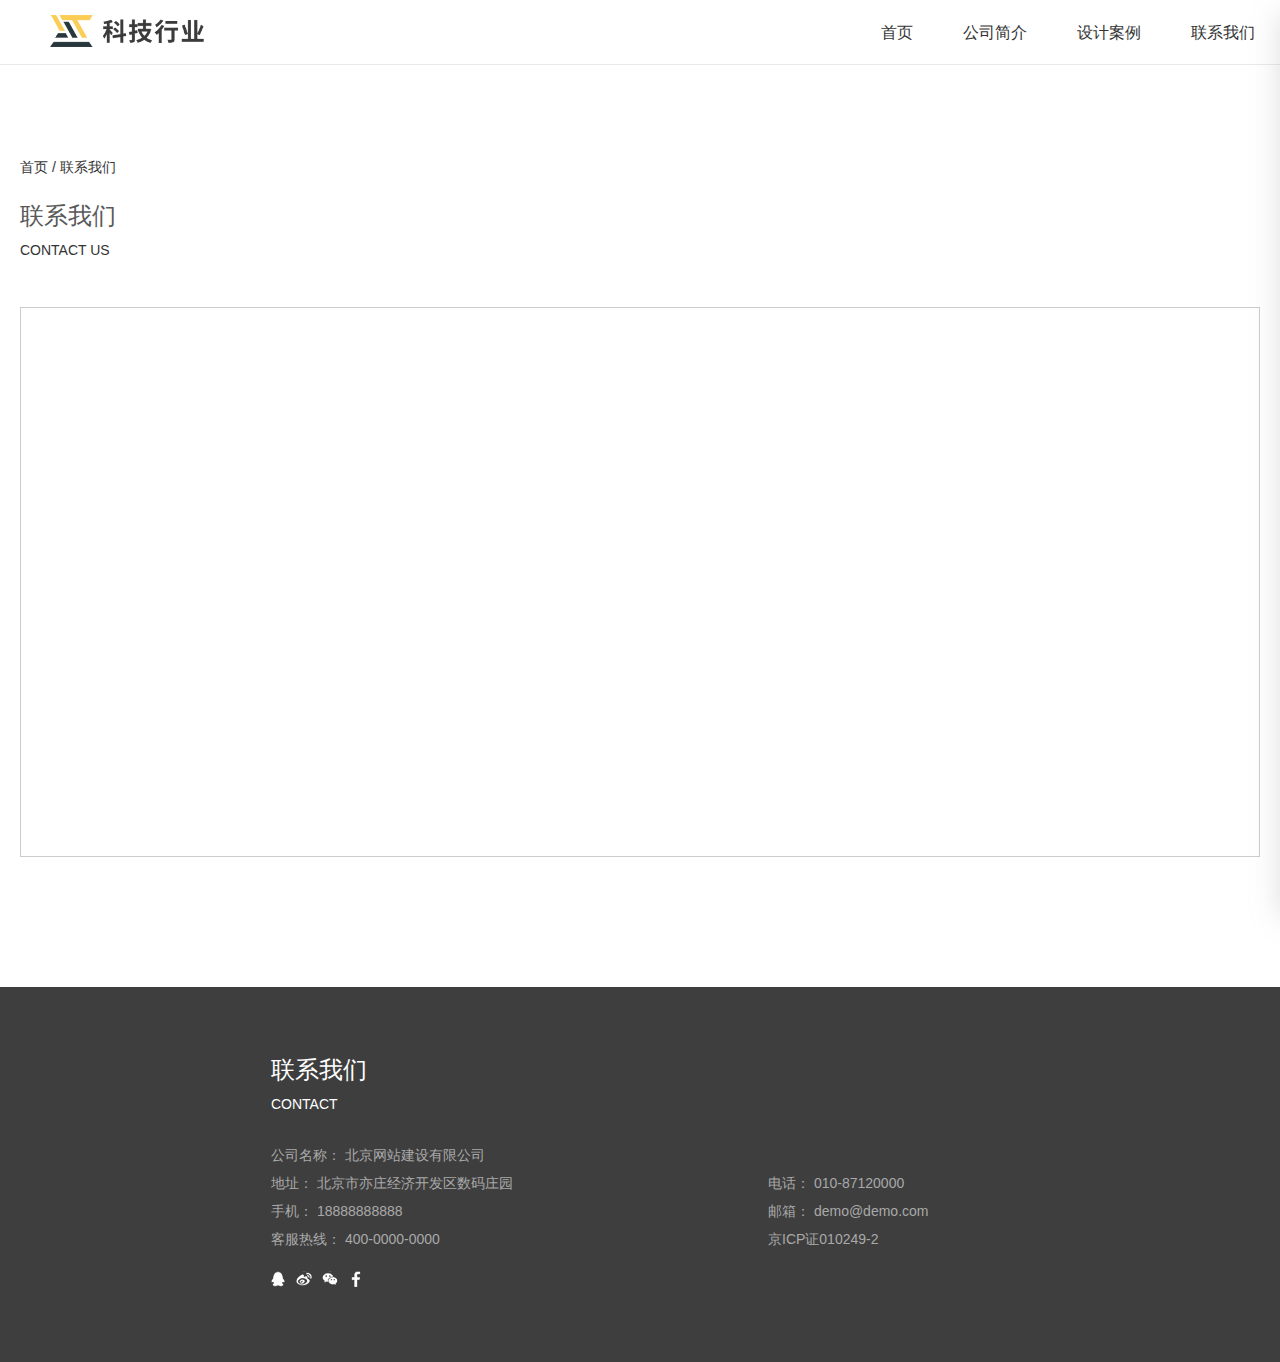
==== commit 62ae7a52: "nav" ====
--- a/contact.html
+++ b/contact.html
@@ -37,19 +37,19 @@
                         <i class="icon icon-menu"></i>
                     </a>
                     <ul class="header__nav-content fr">
-                        <li class="header__nav-item">
-                            <a class="nav-link" href="./index.html">首页</a>
-                        </li>
-                        <li class="header__nav-item">
-                            <a class="nav-link" href="./intro.html">公司简介</a>
-                        </li>
-                        <li class="header__nav-item">
-                            <a class="nav-link" href="./product.html">设计案例</a>
-                        </li>
-
-                        <li class="header__nav-item">
-                            <a class="nav-link" href="./contact.html">联系我们</a>
-                        </li>
+<!--                        <li class="header__nav-item">-->
+<!--                            <a class="nav-link" href="./index.html">首页</a>-->
+<!--                        </li>-->
+<!--                        <li class="header__nav-item">-->
+<!--                            <a class="nav-link" href="./intro.html">公司简介</a>-->
+<!--                        </li>-->
+<!--                        <li class="header__nav-item">-->
+<!--                            <a class="nav-link" href="./product.html">设计案例</a>-->
+<!--                        </li>-->
+
+<!--                        <li class="header__nav-item">-->
+<!--                            <a class="nav-link" href="./contact.html">联系我们</a>-->
+<!--                        </li>-->
                     </ul>
                 </div>
                 <!--移动端的导航-->
@@ -58,18 +58,18 @@
                         <i class="icon icon-close fr"></i>
                     </div>
                     <ul class="m-nav__content">
-                        <li class="m-nav__item">
-                            <a class="nav-link" href="./index.html">首页</a>
-                        </li>
-                        <li class="m-nav__item">
-                            <a class="nav-link" href="./intro.html">公司简介</a>
-                        </li>
-                        <li class="m-nav__item">
-                            <a class="nav-link" href="./product.html">设计案例</a>
-                        </li>
-                        <li class="m-nav__item">
-                            <a class="nav-link" href="./contact.html">联系我们</a>
-                        </li>
+<!--                        <li class="m-nav__item">-->
+<!--                            <a class="nav-link" href="./index.html">首页</a>-->
+<!--                        </li>-->
+<!--                        <li class="m-nav__item">-->
+<!--                            <a class="nav-link" href="./intro.html">公司简介</a>-->
+<!--                        </li>-->
+<!--                        <li class="m-nav__item">-->
+<!--                            <a class="nav-link" href="./product.html">设计案例</a>-->
+<!--                        </li>-->
+<!--                        <li class="m-nav__item">-->
+<!--                            <a class="nav-link" href="./contact.html">联系我们</a>-->
+<!--                        </li>-->
                     </ul>
                 </div>
             </div>
@@ -213,6 +213,7 @@
         </div>
     </div>
     <script src="js/jquery.js"></script>
+    <script src="js/nav.js"></script>
     <script>
         $(function() {
             // 移动端nav
@@ -224,85 +225,6 @@
             })
         })
     </script>
-    <script type="text/javascript">
-        //创建和初始化地图函数：
-        function initMap() {
-            createMap(); //创建地图
-            setMapEvent(); //设置地图事件
-            addMapControl(); //向地图添加控件
-            addMapOverlay(); //向地图添加覆盖物
-        }
-
-        function createMap() {
-            map = new BMap.Map("map");
-            map.centerAndZoom(new BMap.Point(116.513585, 39.783076), 13);
-        }
-
-        function setMapEvent() {
-            map.enableScrollWheelZoom();
-            map.enableKeyboard();
-            map.enableDragging();
-            map.enableDoubleClickZoom()
-        }
-
-        function addClickHandler(target, window) {
-            target.addEventListener("click", function() {
-                target.openInfoWindow(window);
-            });
-        }
-
-        function addMapOverlay() {
-            var markers = [{
-                content: "北京市亦庄经济开发区数码庄园",
-                title: "北京网站建设有限公司",
-                imageOffset: {
-                    width: 0,
-                    height: 3
-                },
-                position: {
-                    lat: 39.788239,
-                    lng: 116.506633
-                }
-            }];
-            for (var index = 0; index < markers.length; index++) {
-                var point = new BMap.Point(markers[index].position.lng, markers[index].position.lat);
-                var marker = new BMap.Marker(point, {
-                    icon: new BMap.Icon("http://api.map.baidu.com/lbsapi/createmap/images/icon.png", new BMap.Size(20, 25), {
-                        imageOffset: new BMap.Size(markers[index].imageOffset.width, markers[index].imageOffset.height)
-                    })
-                });
-                var label = new BMap.Label(markers[index].title, {
-                    offset: new BMap.Size(25, 5)
-                });
-                var opts = {
-                    width: 200,
-                    title: markers[index].title,
-                    enableMessage: false
-                };
-                var infoWindow = new BMap.InfoWindow(markers[index].content, opts);
-                marker.setLabel(label);
-                addClickHandler(marker, infoWindow);
-                map.addOverlay(marker);
-            };
-        }
-
-        //向地图添加控件
-        function addMapControl() {
-            var scaleControl = new BMap.ScaleControl({
-                anchor: BMAP_ANCHOR_BOTTOM_LEFT
-            });
-            scaleControl.setUnit(BMAP_UNIT_IMPERIAL);
-            map.addControl(scaleControl);
-            var navControl = new BMap.NavigationControl({
-                anchor: BMAP_ANCHOR_TOP_LEFT,
-                type: BMAP_NAVIGATION_CONTROL_LARGE
-            });
-            map.addControl(navControl);
-        }
-
-        var map;
-        initMap();
-    </script>
 </body>
 
 </html>--- a/css/index.css
+++ b/css/index.css
@@ -11,7 +11,7 @@
 }
 
 .index-img {
-    /*height: 100%;*/
+    height: 100%;
     width: 100%;
 }
 
@@ -170,8 +170,9 @@
 }
 
 .footer .footer__body {
+    width: 80%;
     position: absolute;
-    left: 50%;
+    left: 60%;
     top: 50%;
     transform: translate(-50%, -50%);
 }
@@ -190,10 +191,6 @@
     color: #A9A9A9;
     font-size: 14px;
     line-height: 2;
-}
-
-.index-footer.footer .contact__info>div {
-    width: 100%;
 }
 
 .footer .contact__info a {
@@ -289,13 +286,13 @@
 
 .picB {
     width: 100%;
-    height: auto;
+    height: 100%;
 }
 
 .picB .index-img {
     position: relative;
     width: 100%;
-    height: auto;
+    height: 100%;
     transition: all 1s ease 2.5s;
     transform: perspective(1000px) translate3d(0, 0, 100px);
 }
@@ -580,6 +577,7 @@
 .about-us .text {
     font-size: 24px;
     color: rgb(89, 89, 89);
+    margin-bottom: 15px;
 }
 
 
@@ -665,7 +663,7 @@
 }
 
 .contact #map {
-    width: 1600px;
+    /* width: 1600px; */
     height: 550px;
     border: #ccc solid 1px;
     font-size: 12px;
@@ -695,7 +693,7 @@
     margin-bottom: 20px;
 }
 
-.product-detail__title p:last-child {
+.product-detail__title p:last-of-type {
     padding-bottom: 20px;
     border-bottom: 1px solid #ccc;
 }
@@ -719,13 +717,13 @@
 }
 
 .product-detail__desc-content {
-    padding: 0 20px;
+    /* padding: 0 20px; */
     margin-top: 30px;
     color: rgb(89, 89, 89);
 }
 
 .product-detail__btn-group {
-    padding: 20px;
+    /* padding: 20px; */
     margin-top: 40px;
     color: rgb(89, 89, 89);
 }
@@ -734,6 +732,10 @@
     /*product*/
     .product__list .product__list-item {
         width: 50%;
+    }
+
+    .index-footer .contact__map {
+        display: none;
     }
     /*    */
 }
@@ -780,6 +782,16 @@
     .footer .contact__info>div {
         width: 100%;
     }
+
+    .footer .footer__body {
+        left: 20px;
+        transform: translateY(-50%);
+    }
+    .index-footer.footer .footer__body {
+        left: 50%;
+        transform: translate(-50%, -50%);
+    }
+
     #map {
         display: none;
     }
